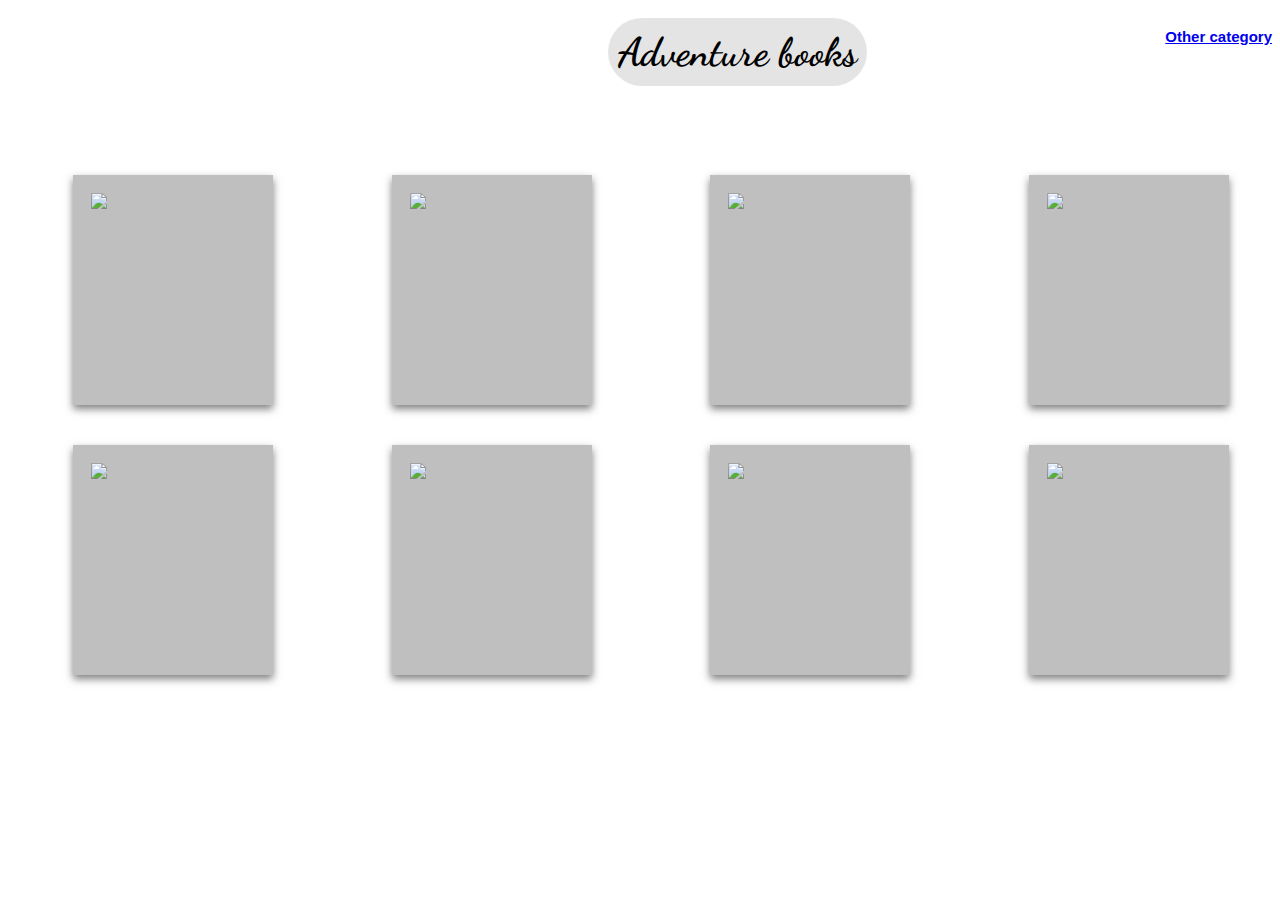
==== adventure.html @ 07b859ab "first commit" ====
<!DOCTYPE html>
<html>

<head>
  <link rel="stylesheet"
	href="https://fonts.googleapis.com/css?family=Dancing Script">
	<title>The Library</title>

<meta name="viewport" content="width=device-width, initial-scale=1">
<style>
* {
  box-sizing: border-box;
}
html {
background-image: url('https://cdn.pixabay.com/photo/2016/11/21/17/02/adventure-1846482_960_720.jpg');
width: 100vw;
height: 100vh; 
background-size: 100% 100%;
background-repeat: no-repeat;
position: relative;
}


body {
  font-family: Arial, Helvetica, sans-serif;
}

/* Float four columns side by side */
.column {
  float: left;
  width: 25%;
  padding: 20px 10px;
  
}

/* Remove extra left and right margins, due to padding */
.row {margin: 0px -5px;}

/* Clear floats after the columns */
.row:after {
  content: "";
  display: table;
  clear: both;
}

/* Responsive columns */
@media screen and (max-width: 600px) {
  .column {
    width: 100%;
    display: block;
    margin: 200px;

  }
}
h2{
	text-align: center;
  background-color: rgba(166,166,166, 0.3);
	margin-top: 10px;
	padding:10px;
	border-radius: 60px;
	margin-left: 600px;
	/* margin-right: 60px; */
  font-family: "Dancing Script";
  font-size: 40px;

	
}

/* Style the counter cards */
.card{
	
	margin-left: 60px;
	box-shadow: 0 4px 8px 0 rgba(0, 0, 0, 0.5);
	padding: 16px;
	text-align: center;
	background-color: rgba(128,128,128, 0.5);
	opacity: 1;
	height: 230px;
	width: 200px;

}
.Options{
  display: flex;
  justify-content: space-between;
}
h4{
  font-size: 15px;
}

</style>
</head>
<body>

 <div class="Options ">
    <h2>Adventure books</h2>
   
   <a href="./romantic.html ">
    <h4>Other category</h4>
   </a>
  

 </div> 

<br>
<br>
<div class="row">
  <div class="column">
    <div class="card"> 	
    	
    	<img src=https://images-na.ssl-images-amazon.com/images/I/71aFt4+OTOL.jpg width="170px" height="200px"/>
      <h3></h3>

    </div>
  </div>

  <div class="column">
    <div class="card">
    	<img src=https://m.media-amazon.com/images/I/61RrjcUgL9L.jpg width="170px" height="200px">
      <h3></h3>
      
    </div>
  </div>
  
  <div class="column">
    <div class="card">
    	<img src=https://images-na.ssl-images-amazon.com/images/I/61nZqhftUPL.jpg width="170px" height="200px">
      <h3></h3>
      
    </div>
  </div>
  
  <div class="column">
    <div class="card">
    	<img src=https://upload.wikimedia.org/wikipedia/en/d/d5/Inheritance_Cycle_cover.jpg width="170px" height="200px">
      <h3></h3>
      
    </div>
  </div>
  <div class="column">
    <div class="card">
    	<img src=https://upload.wikimedia.org/wikipedia/en/d/dc/A_Song_of_Ice_and_Fire_book_collection_box_set_cover.jpg width="170px" height="200px">
      <h3></h3>
      
    </div>
  </div>
  <div class="column">
    <div class="card">
    	<img src=https://images-na.ssl-images-amazon.com/images/I/51EstVXM1UL._SX331_BO1,204,203,200_.jpg width="170px" height="200px">
      <h3></h3>
      
    </div>
  </div>
  <div class="column">
    <div class="card">
    	<img src=https://images-eu.ssl-images-amazon.com/images/I/41TCmeF-CkL._AC_UL600_SR369,600_.jpg width="170px" height="200px">
      <h3></h3>
      
    </div>
  </div>
  <div class="column">
    <div class="card">
    	<img src=https://images-na.ssl-images-amazon.com/images/I/51aDsUcwdPL.jpg width="170px" height="200px">
      <h3></h3>
      
    </div>
  </div>
  
</div>

</body>
</html>
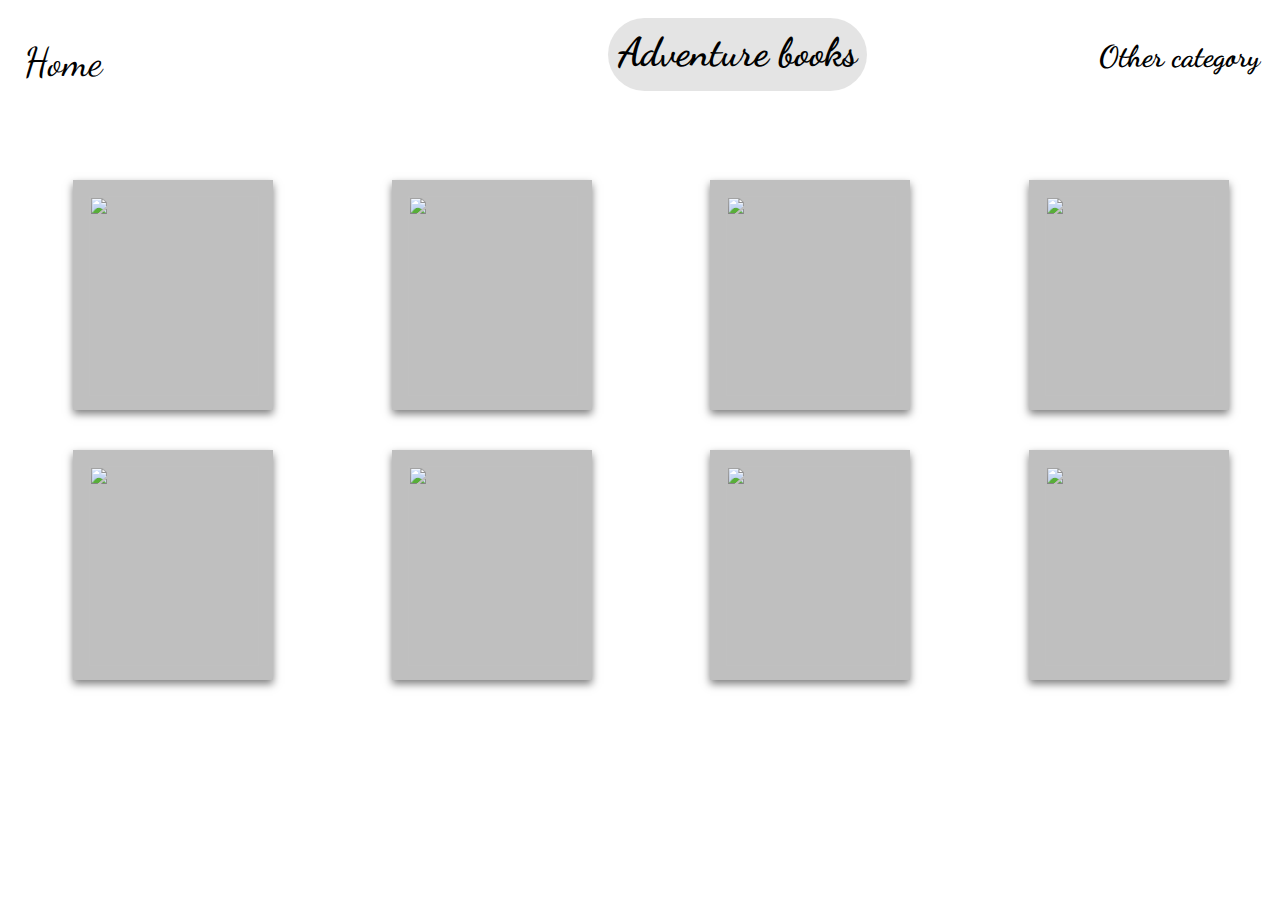
==== commit d6868eaa: "Add files via upload" ====
--- a/adventure.html
+++ b/adventure.html
@@ -62,6 +62,7 @@
 	/* margin-right: 60px; */
   font-family: "Dancing Script";
   font-size: 40px;
+  text-decoration: none;
 
 	
 }
@@ -82,10 +83,64 @@
 .Options{
   display: flex;
   justify-content: space-between;
+  text-decoration: none;
 }
 h4{
-  font-size: 15px;
-}
+  font-size: 30px;
+  font-family: "Dancing Script";
+  color: black;
+  margin-top: 20px;
+  border-radius: 60px;
+  text-decoration: none;
+  padding: 10px 12px;
+  
+}
+h4:hover {
+  background-color: rgba(128,128,128, 0.5);
+  color: rgb(0, 0, 0);
+  opacity: 0px;
+  /* padding: 12px 14px; */
+  
+}
+
+/* .topnav {
+  overflow: hidden;
+  background-color:#9c511f;
+  opacity: .7;
+  color: white;
+  display: flex;
+  
+  
+} */
+
+.topnav a {
+  float: left;
+  display: block;
+  color: rgb(0, 0, 0);
+  text-align: center;
+  padding: 14px 16px;
+  text-decoration: none;
+  font-size: 25px;
+  margin-top: -100px;
+}
+
+.topnav a:hover {
+  background-color: rgba(128,128,128, 0.5);
+  color: rgb(0, 0, 0);
+  opacity: 0px;
+}
+
+.topnav a.active {
+  color: rgb(0, 0, 0);
+  font-family: "Dancing Script";
+  font-size: 40px;
+  border-radius: 60px;
+  text-decoration: none;
+}
+a{
+  text-decoration: none;
+}
+
 
 </style>
 </head>
@@ -93,12 +148,16 @@
 
  <div class="Options ">
     <h2>Adventure books</h2>
+    
    
    <a href="./romantic.html ">
     <h4>Other category</h4>
    </a>
   
 
+ </div>
+ <div class="topnav">
+  <a class="active" href="./index.html">Home</a> 
  </div> 
 
 <br>
